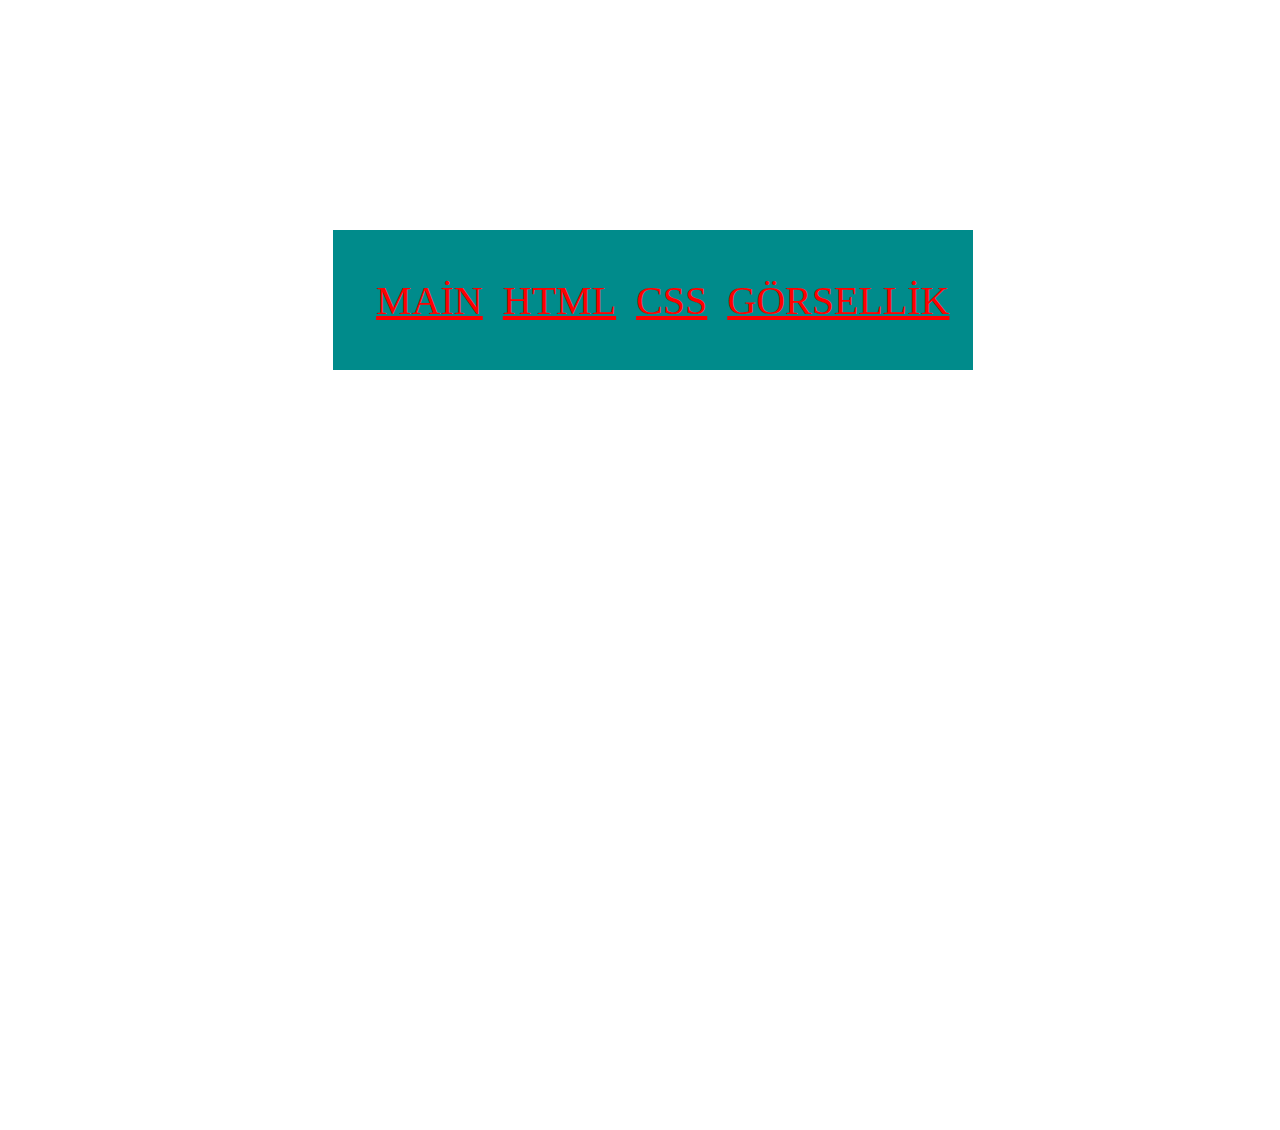
==== CSS-Odev1/index.html @ f9e6f37b "css odev1" ====
<!DOCTYPE html>
<html lang="en">
<head>
    <meta charset="UTF-8">
    <meta http-equiv="X-UA-Compatible" content="IE=edge">
    <meta name="viewport" content="width=device-width, initial-scale=1.0">
    <link rel="stylesheet" href="style.css">
    <title>Patika CSS ÖDEV 1</title>
    <style>
       html, body{    
  width: 100%;
  height: 100%;
}
body {
  margin: 0;
  padding: 0;
  background-color: white;
}
::-webkit-scrollbar {
        display: none;
        visibility: hidden;
        opacity: 0
}

.centre {
    justify-content: center;            
    align-items: center;
    display: flex; 
    background-color: darkcyan;
 width: 600px;
 height: 100px;
 margin-top: 18%;
 margin-left: 26%;
 
 padding:20px ; 
}
.centre a{
    color: red;
    margin-left: 20px;
    font-size: 40px;
    border-style: 4px black solid;
}
    </style>
</head>
<body>
    <div class="centre">
        <a href="index.html">MAİN </a>
        <a href="html.html">HTML </a> 
        <a href="html.html">CSS</a>
        <a href="html.html">GÖRSELLİK</a>
        </div>
    
</body>
</html>
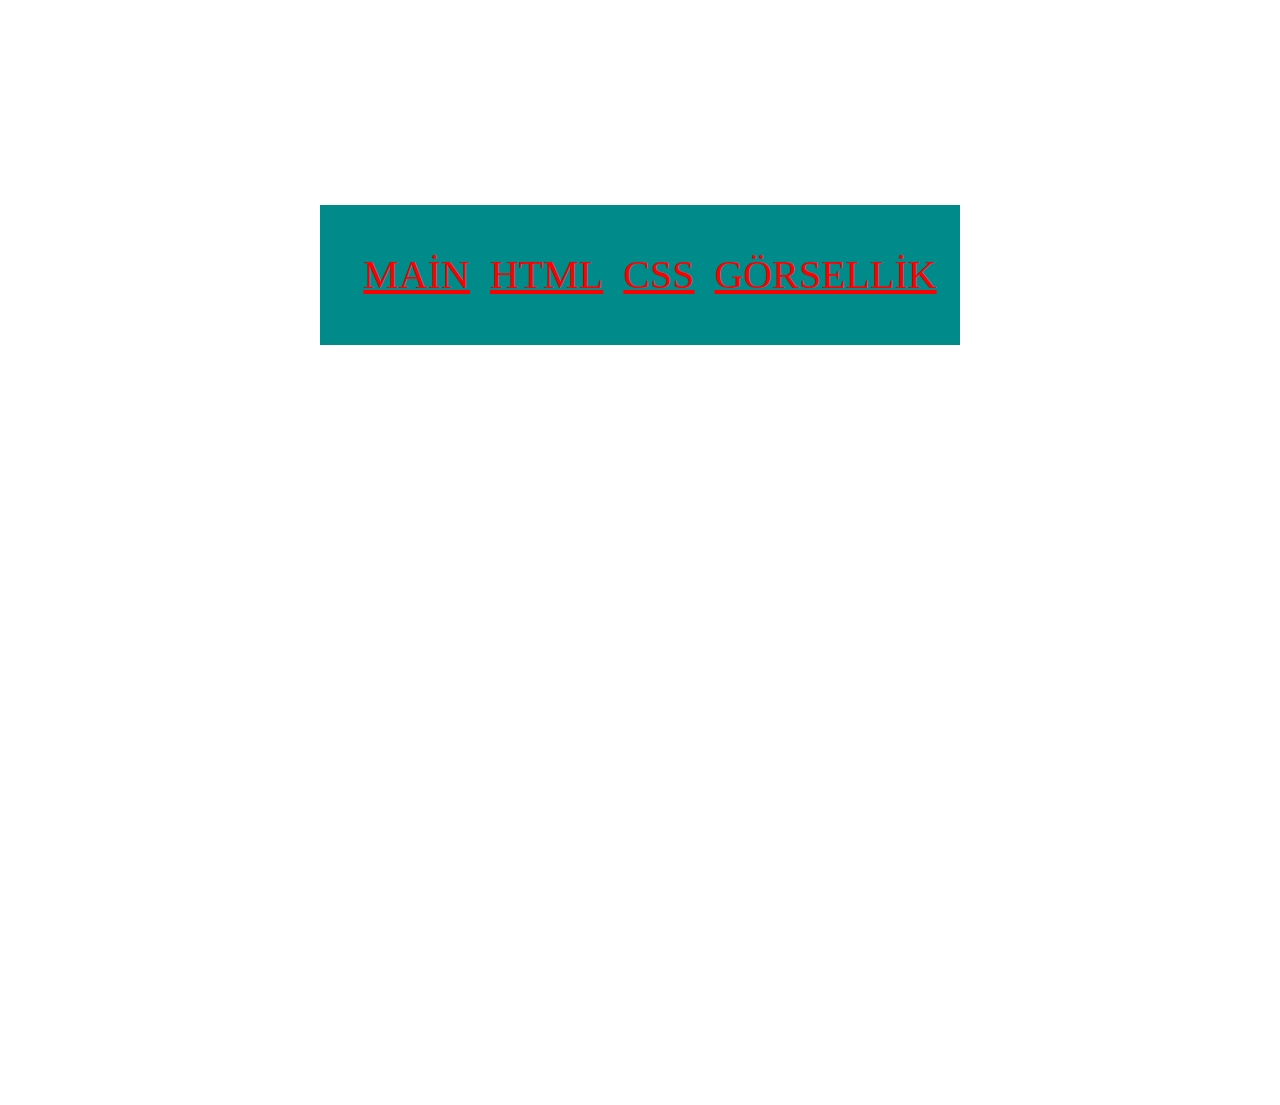
==== commit 522f328c: "google" ====
--- a/CSS-Odev1/index.html
+++ b/CSS-Odev1/index.html
@@ -29,9 +29,9 @@
     background-color: darkcyan;
  width: 600px;
  height: 100px;
- margin-top: 18%;
- margin-left: 26%;
- 
+ margin-top: 16%;
+ margin-left: auto;
+ margin-right: auto;
  padding:20px ; 
 }
 .centre a{
--- a/CSS-Odev1/style.css
+++ b/CSS-Odev1/style.css
@@ -0,0 +1,5 @@
+
+h1{
+    color: red;
+    text-align: center;
+}